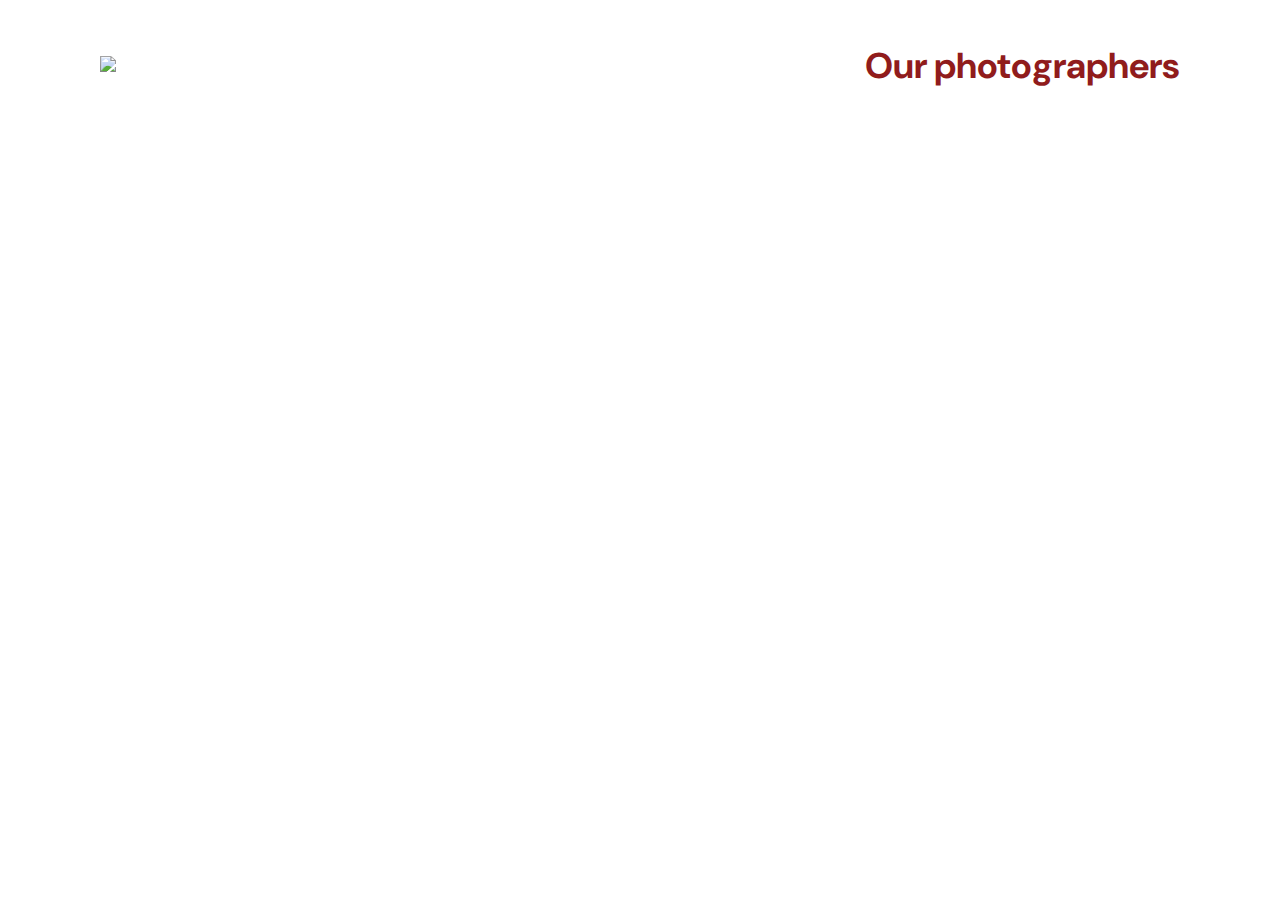
==== index.html @ 5e003408 "factories completed - populating homepage and photographer page succesful" ====
<!DOCTYPE html>
<html>
  <head>
    <link href="css/style.css" rel="stylesheet" type="text/css" />
    <meta charset="utf-8">
    <link rel="icon" type="image/png" href="assets/favicon.png">
    <link href="https://fonts.googleapis.com/css?family=DM+Sans&display=swap" rel="stylesheet">
    <title>Fisheye</title>
  </head>
  <body>
    <header>
        <a href="#"><img src="assets/images/logo.png" class="logo" /></a>
        <h2>Our photographers</h2>
    </header>
    <main id="main">
        <div class="photographer_section"></div>
    </main>
    <script src="scripts/factories/photographer.js"></script>
    <script src="scripts/pages/index.js"></script>
    <!-- <script src="scripts/pages/photographer.js"></script> -->
  </body>
</html>
---- css/style.css ----
@import url("photographer.css");

/*PROJECT BASIC STRUCTURE - ON SEPARATE CSS TO IMPORT ?? */
:root { /*will require var (--description) in order to work as an attribute*/
    --primary-text-color: #000; 
    --secondary-text-color: #757575;
    --secondarytxt-text-color: #525252; /* for artist description on photographer page only*/
    --primary-accent-color: #901C1C;
    --secondary-accent-color: #BF5138;
    --button-text-color: #fff;
    --active-button-color: #DB8876;
    --profilepic-box-shadow: 5px 3px 20px lightgrey;
}

body {
    font-family: "DM Sans", sans-serif;
    margin: 0;
    padding: 0;
    color: var(--primary-text-color);
    font-size: 10px;
    box-sizing: border-box;
}

h1 {
    color: var(--secondary-accent-color);
    font-size: 64px;
}

h2 {
    color: var(--primary-accent-color);
    font-size: 36px;
}

h3 {
    color: var(--primary-accent-color);
    font-size: 24px;
}

h4 {
    color: var(--secondarytxt-text-color);
    font-size: 18px;
}

h5 {
    color: var(--primary-accent-color);
    font-size: 13px;
}

small {
    color: var(--secondary-text-color);
    font-size: 9px;
}

/* -- end of basic page structure -- */

header {
    margin: 20px 100px;
    display: flex;
    flex-direction: row;
    justify-content: space-between;
    align-items: center;
    height: 90px;
}


.logo {
    height: 50px;
}

.photographer_section {
    display: grid;
    grid-template-columns: 1fr 1fr 1fr;
    gap: 70px;
    margin: 100px 0 100px 0;
}

.photographer_section article {
    width: 525px;
    height: 360px;
    justify-self: center;
    display: flex;
    justify-content: center;
    align-items: center;
    flex-direction: column;
}

.photographer_section article img,
.photographer_section article h2,
.photographer_section article h5,
.photographer_section article p,
.photographer_section article small {
    margin: 0;
}

.photographer_section article p,
.photographer_section article small {
    margin-top: 3px;
}

.photographer_section article img {
    margin-bottom: 25px;
    height: 200px;
    width: 200px;
    border-radius: 100px;
    box-shadow: var(--profilepic-box-shadow);
}
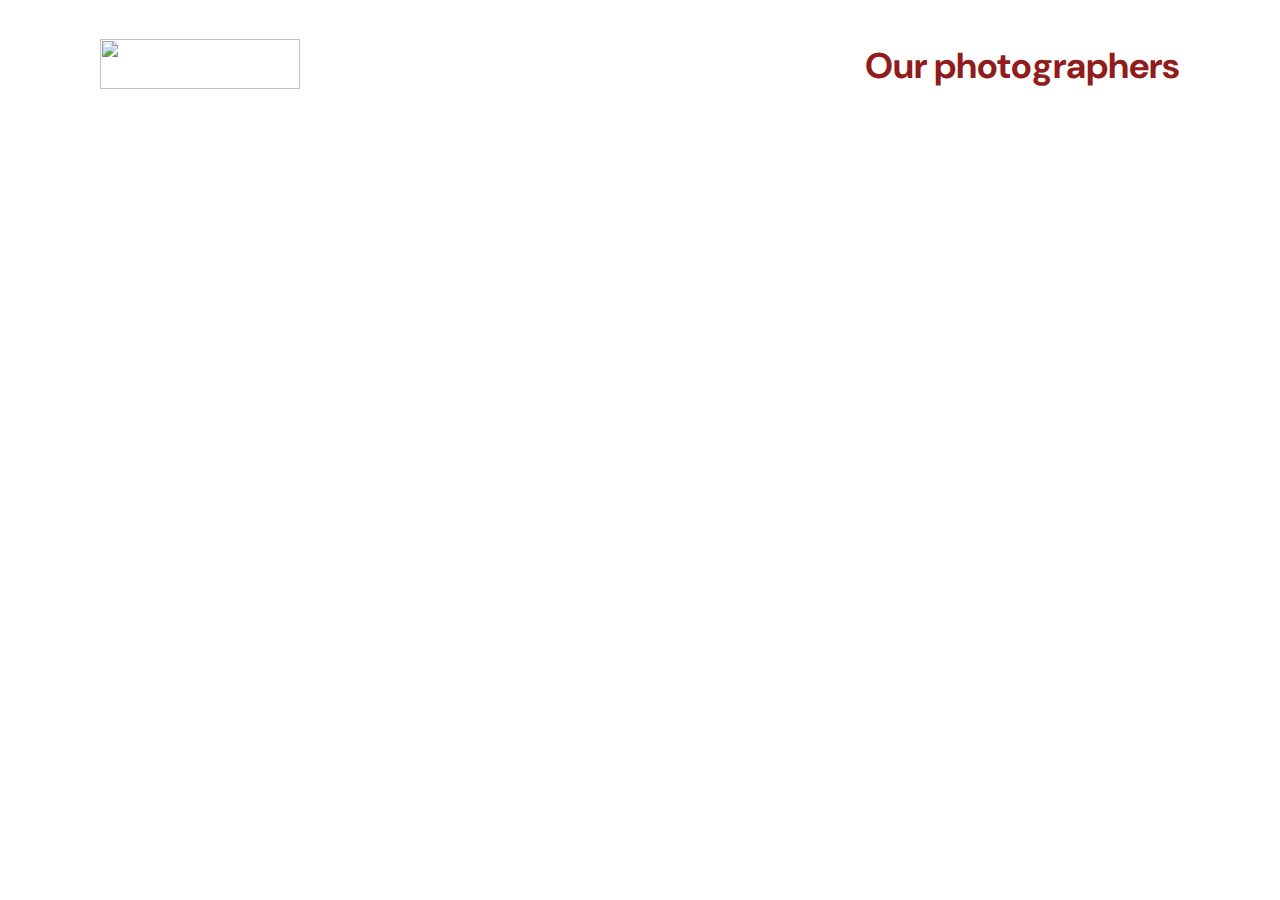
==== commit 1a5b64f4: "lightbox display function working" ====
--- a/index.html
+++ b/index.html
@@ -1,22 +1,23 @@
 <!DOCTYPE html>
 <html>
   <head>
-    <link href="css/style.css" rel="stylesheet" type="text/css" />
+    <link href="./css/style.css" rel="stylesheet" type="text/css" />
     <meta charset="utf-8">
-    <link rel="icon" type="image/png" href="assets/favicon.png">
+    <link rel="icon" type="image/png" href="./assets/favicon.png">
     <link href="https://fonts.googleapis.com/css?family=DM+Sans&display=swap" rel="stylesheet">
+    <script src="https://kit.fontawesome.com/1f66a0a1d5.js" crossorigin="anonymous"></script>
     <title>Fisheye</title>
   </head>
   <body>
     <header>
-        <a href="#"><img src="assets/images/logo.png" class="logo" /></a>
+        <a href="#"><img src="./assets/images/logo.png" class="logo" /></a>
         <h2>Our photographers</h2>
     </header>
     <main id="main">
         <div class="photographer_section"></div>
     </main>
-    <script src="scripts/factories/photographer.js"></script>
-    <script src="scripts/pages/index.js"></script>
+    <script src="./scripts/factories/photographer.js"></script>
+    <script src="./scripts/pages/index.js"></script>
     <!-- <script src="scripts/pages/photographer.js"></script> -->
   </body>
 </html>--- a/css/style.css
+++ b/css/style.css
@@ -5,11 +5,14 @@
     --primary-text-color: #000; 
     --secondary-text-color: #757575;
     --secondarytxt-text-color: #525252; /* for artist description on photographer page only*/
+    --modaltxt-secondary-color: #312E2E;
+    --error-text-color: darkred;
     --primary-accent-color: #901C1C;
     --secondary-accent-color: #BF5138;
     --button-text-color: #fff;
     --active-button-color: #DB8876;
     --profilepic-box-shadow: 5px 3px 20px lightgrey;
+    --img-background-color: #C4C4C4;
 }
 
 body {
@@ -51,6 +54,12 @@
     font-size: 9px;
 }
 
+a:link, a:visited, a:hover, a:active {
+   color: unset;
+   text-decoration: unset; 
+
+}
+
 /* -- end of basic page structure -- */
 
 header {
@@ -65,6 +74,7 @@
 
 .logo {
     height: 50px;
+    border-radius: 0%;
 }
 
 .photographer_section {
